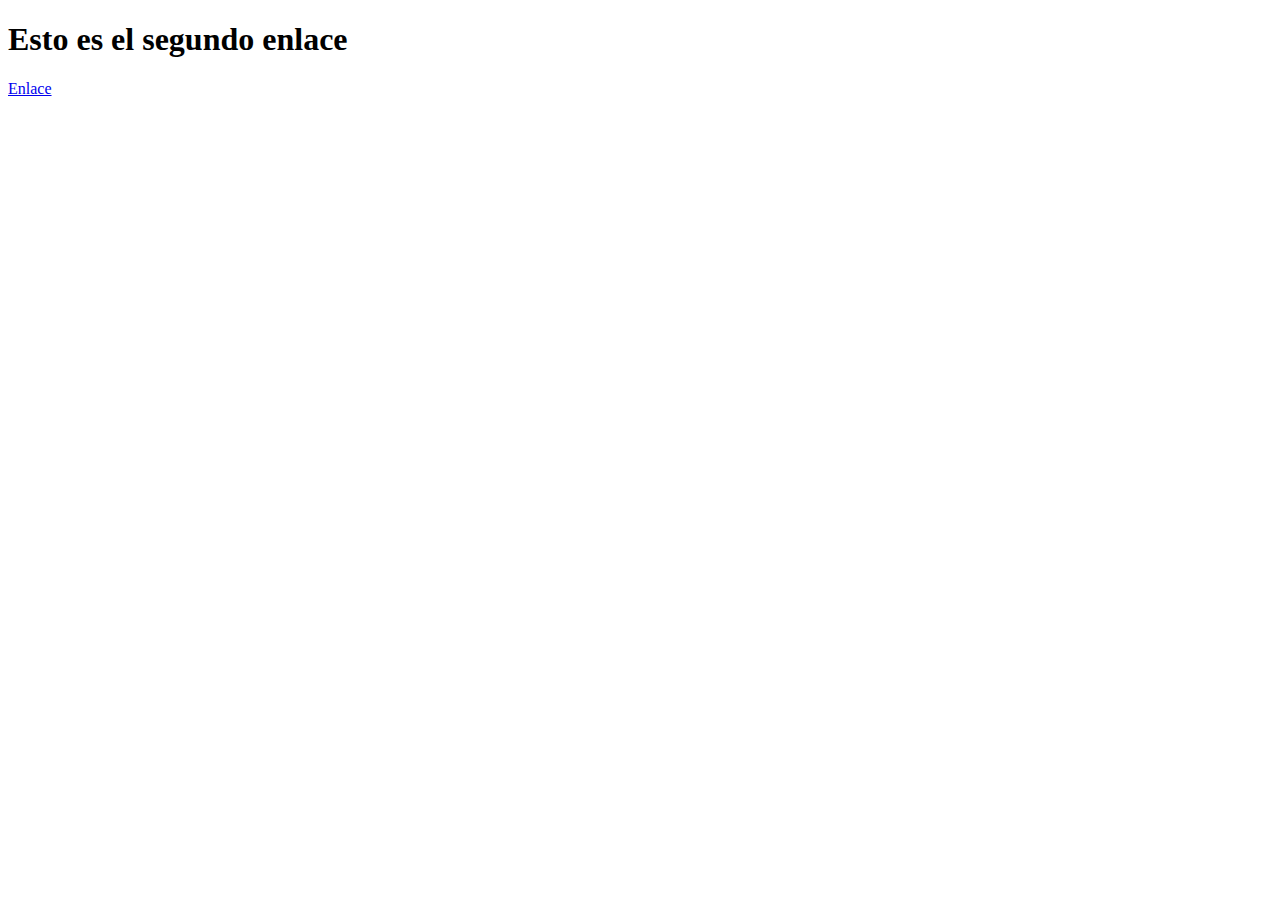
==== indice.html @ 3492df3f "Acabado" ====
<!DOCTYPE html>
<html lang="en">
<head>
    <meta charset="UTF-8">
    <title>Enlace numero 2</title>
</head>
<body>
<h1>Esto es el segundo enlace</h1>
<p> <a href="src/main/resources/HTML/index.html"> Enlace</a> </p>

</body>
</html>
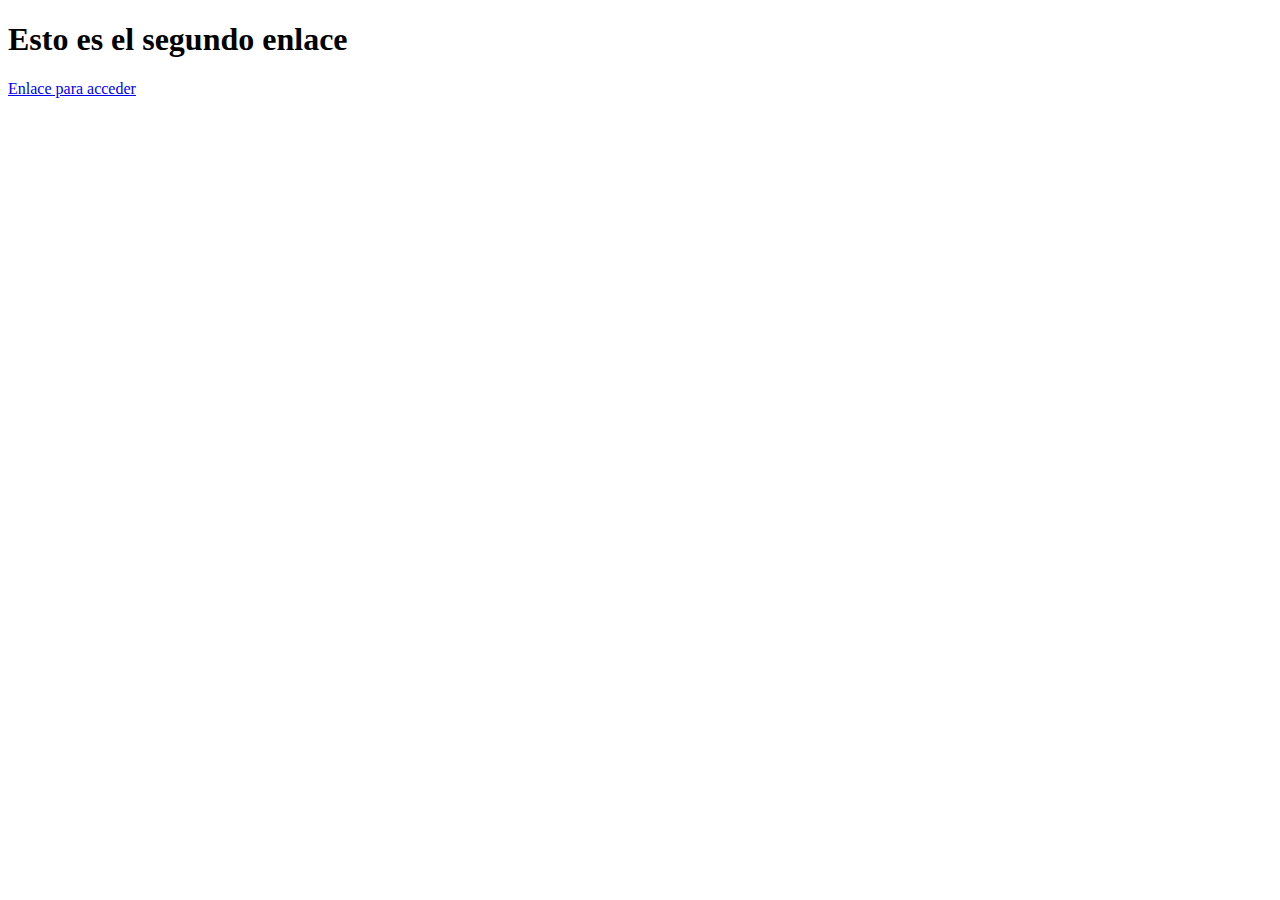
==== commit b7e9ec56: "si" ====
--- a/indice.html
+++ b/indice.html
@@ -6,7 +6,7 @@
 </head>
 <body>
 <h1>Esto es el segundo enlace</h1>
-<p> <a href="src/main/resources/HTML/index.html"> Enlace</a> </p>
+<p> <a href="src/main/resources/HTML/index.html"> Enlace para acceder</a> </p>
 
 </body>
 </html>